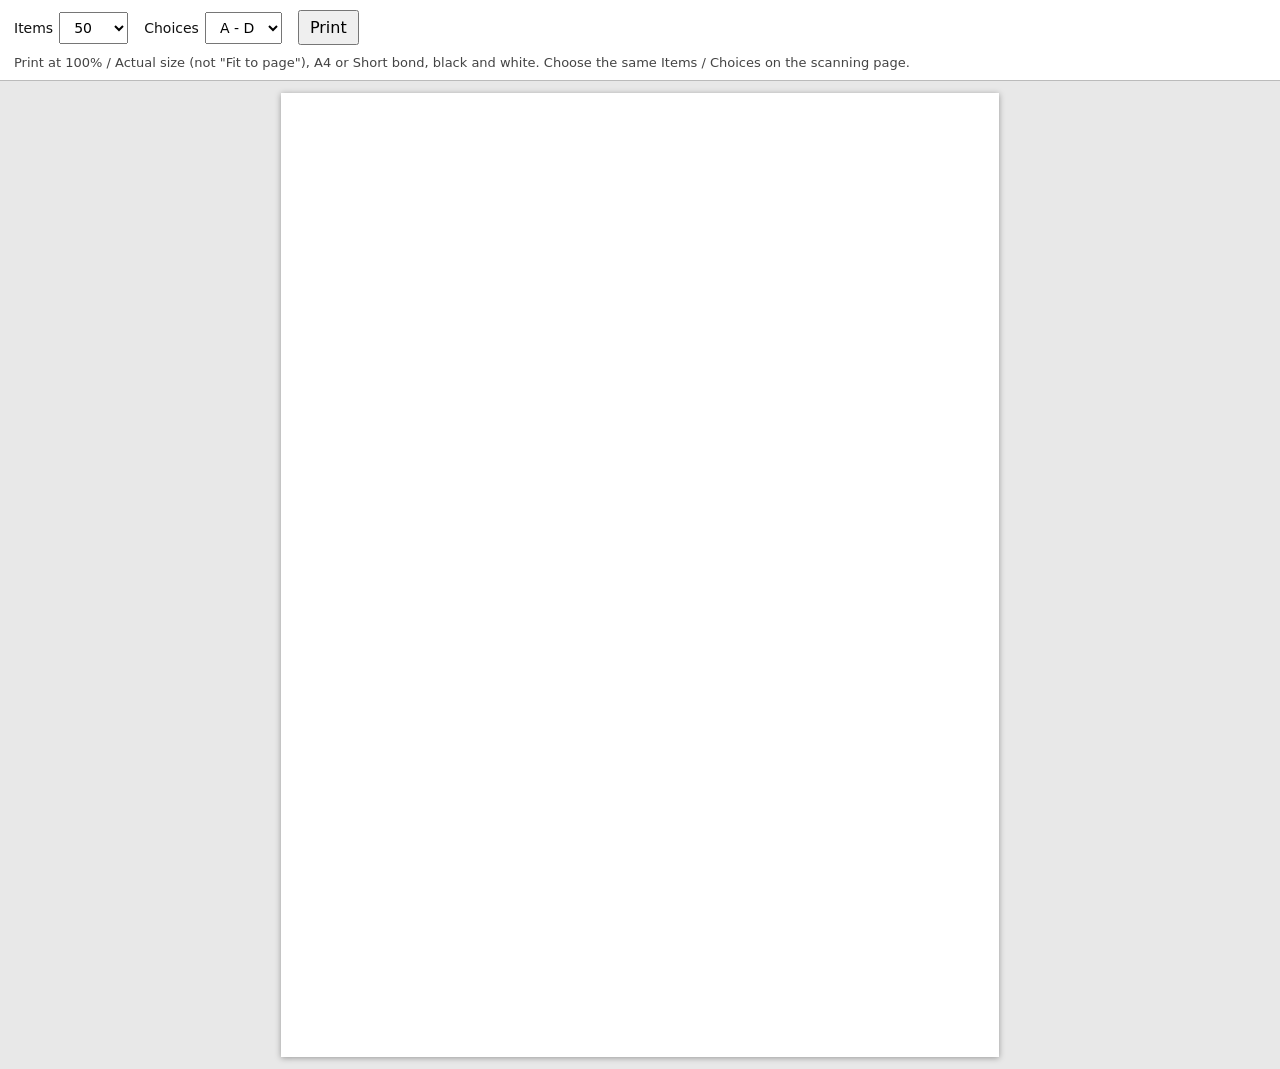
==== sheet.html @ a7908bfa "Add files via upload" ====
<!doctype html>
<html lang="en">
<head>
<meta charset="utf-8">
<meta name="viewport" content="width=device-width, initial-scale=1">
<title>Answer sheet - scanning trial</title>
<style>:root{--lightningcss-light:initial;--lightningcss-dark: ;color-scheme:light}*{box-sizing:border-box}body{color:#111;background:#e8e8e8;margin:0;font-family:system-ui,Arial,sans-serif}.bar{background:#fff;border-bottom:1px solid #bbb;flex-wrap:wrap;align-items:center;gap:10px 16px;padding:10px 14px;display:flex}.bar label{align-items:center;gap:6px;font-size:14px;display:flex}.bar select,.bar button{font:inherit;padding:6px 10px}.bar .hint{color:#444;flex-basis:100%;font-size:13px}.page{justify-content:center;padding:12px 0;display:flex}.sheet{background:#fff;width:190mm;max-width:none;height:255mm;overflow:hidden;box-shadow:0 1px 6px #00000059}.sheet svg{width:190mm;height:255mm;display:block}@media (width<=800px){.page{justify-content:flex-start;padding:8px;overflow-x:auto}}@page{margin:0}@media print{html,body{background:#fff}.bar{display:none}.page{margin:10mm 0;padding:0}.sheet{box-shadow:none;break-inside:avoid}*{-webkit-print-color-adjust:exact;print-color-adjust:exact}}</style>
  <script type="module" crossorigin src="/trial/assets/sheet-LH0M5u_W.js"></script>
  <link rel="modulepreload" crossorigin href="/trial/assets/layout-DVuCcWuD.js">
</head>
<body>
<div class="bar">
  <label>Items
    <select id="items"><option value="50">50</option><option value="60">60</option><option value="100">100</option></select>
  </label>
  <label>Choices
    <select id="choices"><option value="4">A - D</option><option value="5">A - E</option></select>
  </label>
  <button id="print" type="button">Print</button>
  <span class="hint">Print at 100% / Actual size (not "Fit to page"), A4 or Short bond, black and white. Choose the same Items / Choices on the scanning page.</span>
</div>
<div class="page"><div class="sheet" id="sheet"></div></div>
</body>
</html>
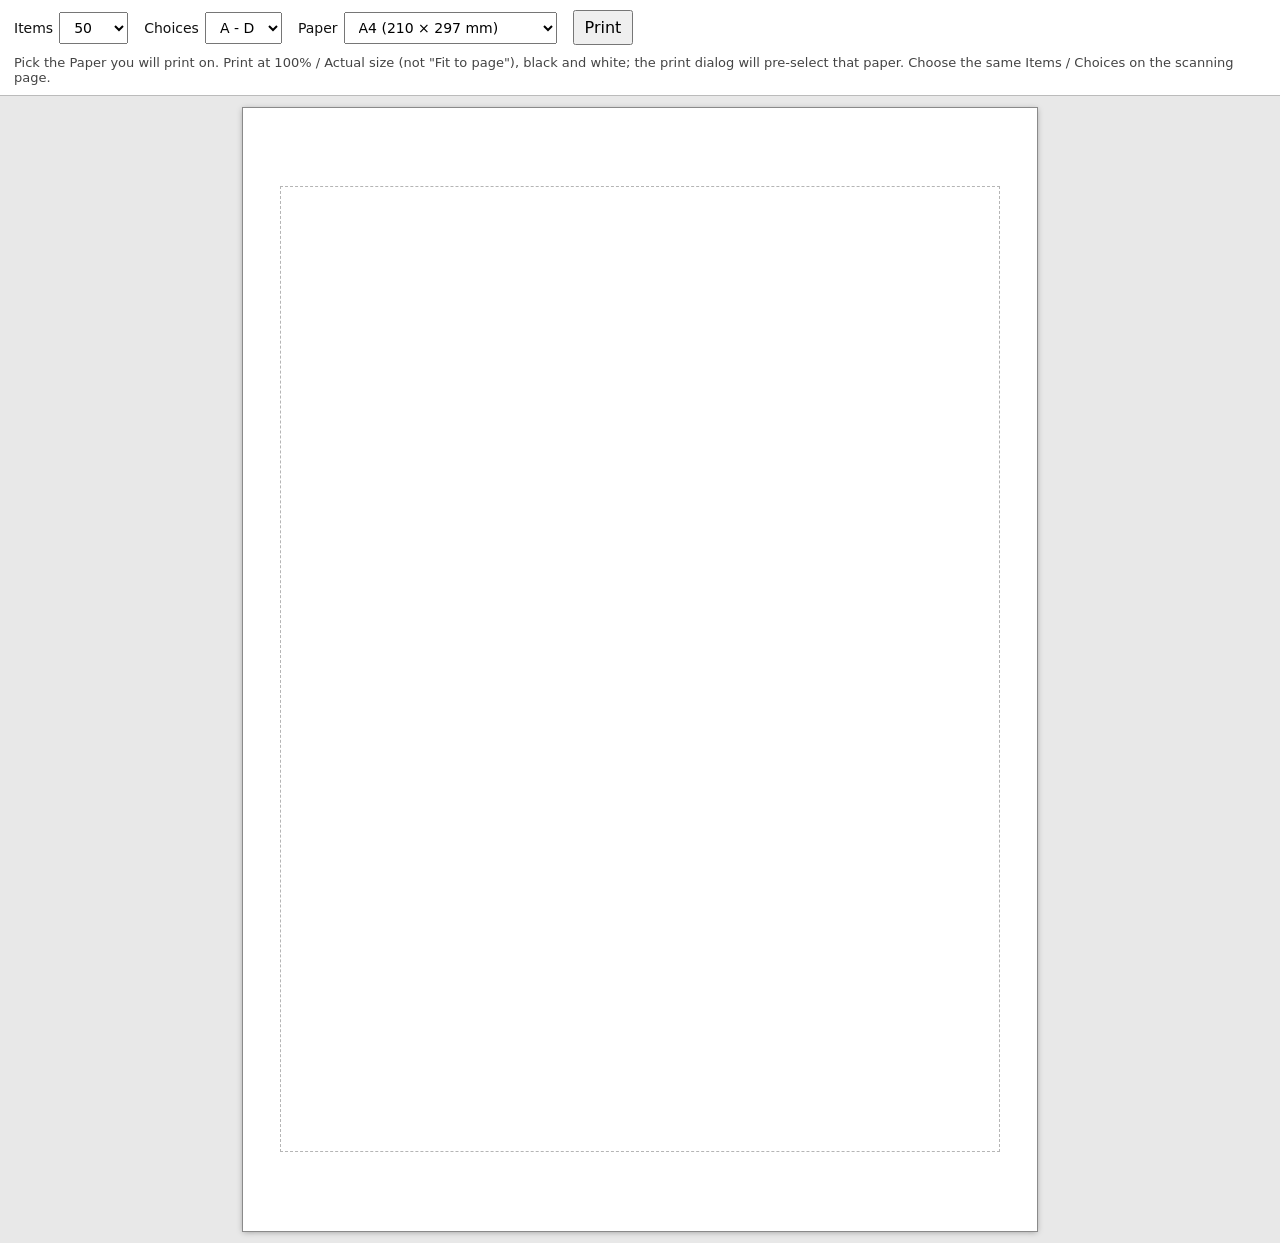
==== commit 4f8acfb4: "Add files via upload" ====
--- a/sheet.html
+++ b/sheet.html
@@ -4,8 +4,8 @@
 <meta charset="utf-8">
 <meta name="viewport" content="width=device-width, initial-scale=1">
 <title>Answer sheet - scanning trial</title>
-<style>:root{--lightningcss-light:initial;--lightningcss-dark: ;color-scheme:light}*{box-sizing:border-box}body{color:#111;background:#e8e8e8;margin:0;font-family:system-ui,Arial,sans-serif}.bar{background:#fff;border-bottom:1px solid #bbb;flex-wrap:wrap;align-items:center;gap:10px 16px;padding:10px 14px;display:flex}.bar label{align-items:center;gap:6px;font-size:14px;display:flex}.bar select,.bar button{font:inherit;padding:6px 10px}.bar .hint{color:#444;flex-basis:100%;font-size:13px}.page{justify-content:center;padding:12px 0;display:flex}.sheet{background:#fff;width:190mm;max-width:none;height:255mm;overflow:hidden;box-shadow:0 1px 6px #00000059}.sheet svg{width:190mm;height:255mm;display:block}@media (width<=800px){.page{justify-content:flex-start;padding:8px;overflow-x:auto}}@page{margin:0}@media print{html,body{background:#fff}.bar{display:none}.page{margin:10mm 0;padding:0}.sheet{box-shadow:none;break-inside:avoid}*{-webkit-print-color-adjust:exact;print-color-adjust:exact}}</style>
-  <script type="module" crossorigin src="/trial/assets/sheet-LH0M5u_W.js"></script>
+<style>:root{--lightningcss-light:initial;--lightningcss-dark: ;color-scheme:light}*{box-sizing:border-box}body{color:#111;background:#e8e8e8;margin:0;font-family:system-ui,Arial,sans-serif}.bar{background:#fff;border-bottom:1px solid #bbb;flex-wrap:wrap;align-items:center;gap:10px 16px;padding:10px 14px;display:flex}.bar label{align-items:center;gap:6px;font-size:14px;display:flex}.bar select,.bar button{font:inherit;padding:6px 10px}.bar .hint{color:#444;flex-basis:100%;font-size:13px}.page{justify-content:center;padding:12px 0;display:flex}.paper{--pw:210mm;--ph:297mm;width:var(--pw);height:var(--ph);background:#fff;outline:1px solid #8a8a8a;flex:none;justify-content:center;align-items:center;display:flex;box-shadow:0 1px 6px #00000059}.paper[data-paper=letter]{--pw:215.9mm;--ph:279.4mm}.sheet{background:#fff;outline:1px dashed #b5b5b5;flex:none;width:190mm;max-width:none;height:255mm;overflow:hidden}.sheet svg{width:190mm;height:255mm;display:block}@media screen and (width<=800px){.page{justify-content:flex-start;padding:8px;overflow-x:auto}}@page{size:A4;margin:0}@media print{html,body{background:#fff;margin:0;padding:0}.bar{display:none}.page{margin:0;padding:0;display:block;overflow:visible}.paper{box-shadow:none;break-inside:avoid;break-after:avoid;outline:none;margin:0}.sheet{outline:none}*{-webkit-print-color-adjust:exact;print-color-adjust:exact}}</style>
+  <script type="module" crossorigin src="/trial/assets/sheet-DGYKIQpW.js"></script>
   <link rel="modulepreload" crossorigin href="/trial/assets/layout-DVuCcWuD.js">
 </head>
 <body>
@@ -16,9 +16,12 @@
   <label>Choices
     <select id="choices"><option value="4">A - D</option><option value="5">A - E</option></select>
   </label>
+  <label>Paper
+    <select id="paper"><option value="a4">A4 (210 &times; 297 mm)</option><option value="letter">Short bond (8.5 &times; 11 in)</option></select>
+  </label>
   <button id="print" type="button">Print</button>
-  <span class="hint">Print at 100% / Actual size (not "Fit to page"), A4 or Short bond, black and white. Choose the same Items / Choices on the scanning page.</span>
+  <span class="hint">Pick the Paper you will print on. Print at 100% / Actual size (not "Fit to page"), black and white; the print dialog will pre-select that paper. Choose the same Items / Choices on the scanning page.</span>
 </div>
-<div class="page"><div class="sheet" id="sheet"></div></div>
+<div class="page"><div class="paper" id="paper-box" data-paper="a4"><div class="sheet" id="sheet"></div></div></div>
 </body>
 </html>
